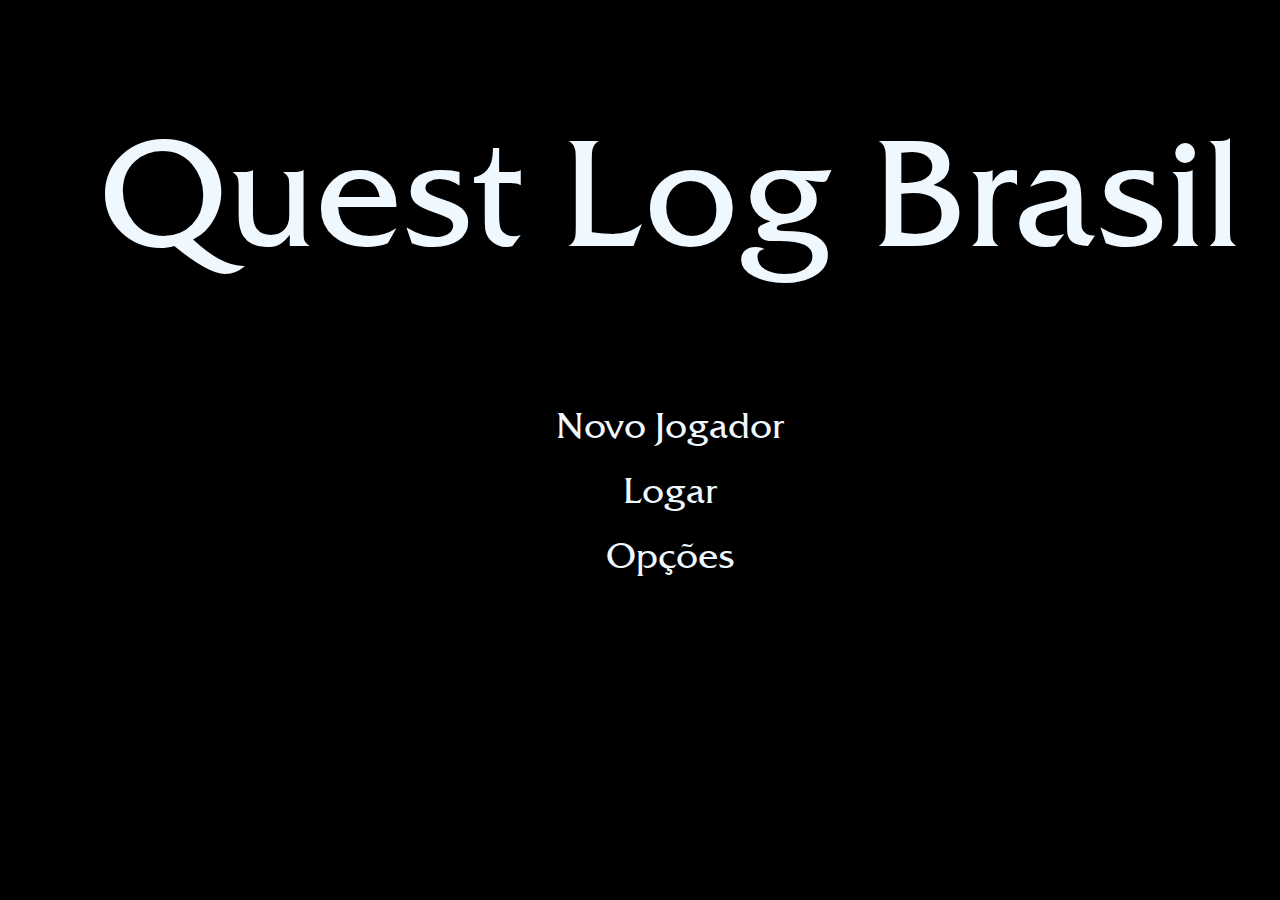
==== index.html @ 245a5aa4 "primeiro commit" ====
<!DOCTYPE html>
<html lang="en">

<head>
    <meta charset="UTF-8">
    <meta http-equiv="X-UA-Compatible" content="IE=edge">
    <meta name="viewport" content="width=device-width, initial-scale=1.0">
    <title>Document</title>
    <link rel="stylesheet" type="text/css" href="index.css">
</head>

<body>


    <div class="container">
        <header class="header">Quest Log Brasil</header>
        <button class="initial_button_menu">Novo Jogador</button>
        <button class="initial_button_menu">Logar</button>
        <button class="initial_button_menu">Opções</button>
    </div>

   
    


</body>

</html>
---- index.css ----
@font-face {
    font-family: "MinhaFonteLocal";
    src: url("/utils/FrizQuadrataTT.ttf");
}

@media only screen and (min-width: 1200px) {
    body {
        width: 1140px;
        /* Largura da página para telas grandes */
        margin: 0 auto;
        /* Centraliza a página horizontalmente */
    }
}

/* Estilos para telas médias (tablets em paisagem e desktops pequenos) */
@media only screen and (min-width: 768px) and (max-width: 1199px) {
    body {
        width: 960px;
        /* Largura da página para telas médias */
        margin: 0 auto;
        /* Centraliza a página horizontalmente */
    }
}

/* Estilos para telas pequenas 
  
  /* Estilos para telas pequenas (tablets em retrato e smartphones) */
@media only screen and (max-width: 767px) {
    body {
        width: 100%;
        /* Largura da página para telas pequenas (tamanho completo) */
        margin: 0;
        /* Remove as margens da página */
    }

}

body {
    background-color: black;
    font-family: "MinhaFonteLocal";

}

.container {
    align-content: center;
    display: flex;
    flex-direction: column;
    height: 200px;
    width: 1200px;
 



}

.header {
    color: aliceblue;
    font-size: 150px;
    margin-bottom: 100px;
    margin-top: 100px;
    text-align: center;

}

.initial_button_menu {
    background-color: black;
    border: 0;
    color: aliceblue;
    font-size: 35px;
    margin-top: 20px;
    font-family: "MinhaFonteLocal";

    
}

.initial_button_menu:hover {
   margin-left: 150px;
   margin-right: 150px;
   background: linear-gradient(to bottom, rgba(255, 0, 0, 0.2) 0%, rgba(139, 0, 0) 50%, rgba(255, 0, 0, 0.2) 100%);

}
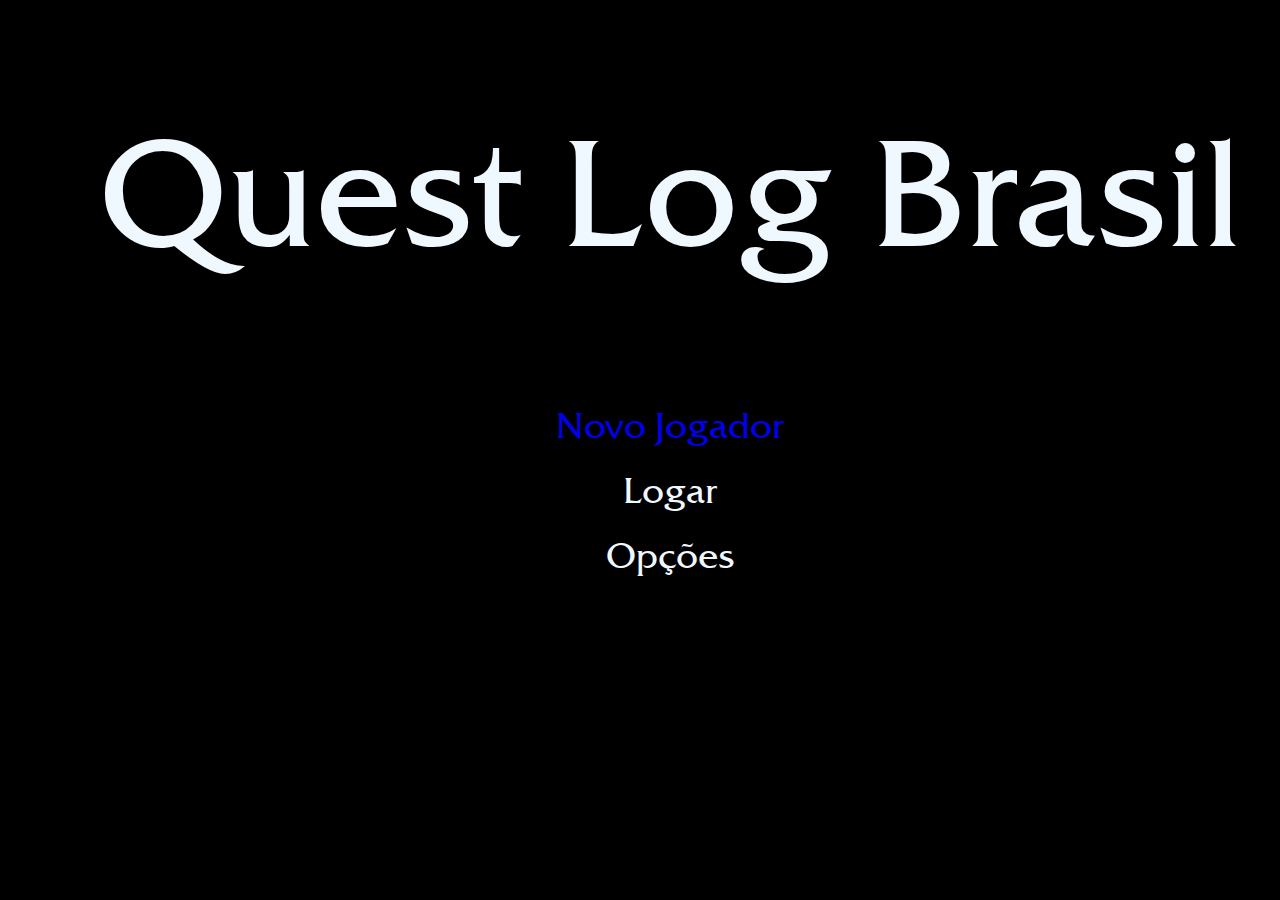
==== commit 0e109108: "link para a página de cadastro" ====
--- a/index.html
+++ b/index.html
@@ -14,7 +14,7 @@
 
     <div class="container">
         <header class="header">Quest Log Brasil</header>
-        <button class="initial_button_menu">Novo Jogador</button>
+        <button class="initial_button_menu"><a href="novoJogador.html">Novo Jogador</a></button>
         <button class="initial_button_menu">Logar</button>
         <button class="initial_button_menu">Opções</button>
     </div>
--- a/index.css
+++ b/index.css
@@ -33,6 +33,19 @@
         /* Remove as margens da página */
     }
 
+}
+
+a{
+    text-decoration: none;
+}
+
+a:link{
+    text-decoration: none;
+}
+
+
+a:visited{
+    color: aliceblue;
 }
 
 body {
